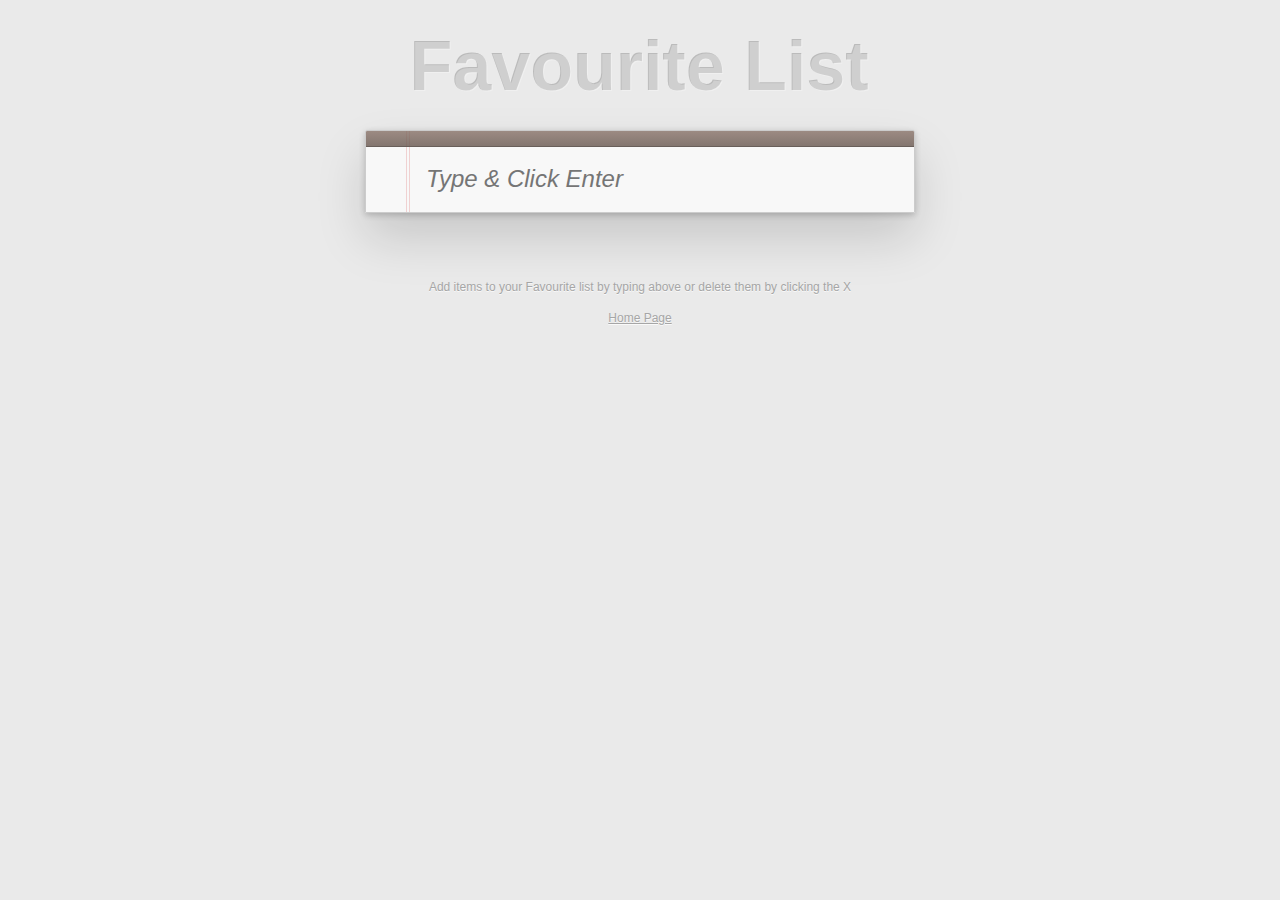
==== favlist.html @ e7240727 "10july" ====
<!doctype html>
<html lang="en" data-framework="javascript">
	<head>
		<meta charset="utf-8">
		<title>lok yee assignment Favourite List Page</title>
		<link rel="stylesheet" href="css/base.css">
	</head>
	<body>
		<!-- section contains the application -->
		<section id="todoapp">

			<!-- header allows new todos to be input -->
			<header id="header">
				<h1>Favourite List</h1>
				<input id="new-todo" placeholder="Type & Click Enter" autofocus>
			</header>

			<!-- main section contains the unordered list of favourite items -->
			<section id="main">
				<input id="toggle-all" type="checkbox">
				<label for="toggle-all">Mark all as complete</label>
				<ul id="todo-list"></ul>
			</section>

			<!-- footer contains filter links for active / completed favourite list -->
			<footer id="footer">
				<span id="todo-count"></span>
				<ul id="filters">
					<li>
						<a href="#/" class="selected">All</a>
					</li>
					<li>
						<a href="#/active">Active</a>
					</li>
					<li>
						<a href="#/completed">Completed</a>
					</li>
				</ul>
				<button id="clear-completed">Clear completed</button>
			</footer>
		</section>

		<!-- page footer with information -->
		<footer id="info">
			<p>Add items to your Favourite list by typing above or delete them by clicking the X</p>
            
            <div>
                <a href="index.html">Home Page</a>
            </div>
            
		</footer>

		<!-- load app scripts after everything else -->
		<!-- for advanced functions and objects, have a look at 'store.js', 'model.js', and 'app.js' together -->
		<script src="js/base.js"></script>
		<script src="js/helpers.js"></script>
		<script src="js/store.js"></script>
		<script src="js/model.js"></script>
		<script src="js/template.js"></script>
		<script src="js/view.js"></script>
		<script src="js/controller.js"></script>
		<script src="js/app.js"></script>
	</body>
</html>
---- css/base.css ----
html,
body {
	margin: 0;
	padding: 0;
}

button {
	margin: 0;
	padding: 0;
	border: 0;
	background: none;
	font-size: 100%;
	vertical-align: baseline;
	font-family: inherit;
	color: inherit;
	-webkit-appearance: none;
	-ms-appearance: none;
	-o-appearance: none;
	appearance: none;
}

body {
	font: 14px 'Helvetica Neue', Helvetica, Arial, sans-serif;
	line-height: 1.4em;
	background: #eaeaea url('bg.png');
	color: #4d4d4d;
	width: 550px;
	margin: 0 auto;
	-webkit-font-smoothing: antialiased;
	-moz-font-smoothing: antialiased;
	-ms-font-smoothing: antialiased;
	-o-font-smoothing: antialiased;
	font-smoothing: antialiased;
}

button,
input[type="checkbox"] {
  outline: none;
}

#todoapp {
	background: #fff;
	background: rgba(255, 255, 255, 0.9);
	margin: 130px 0 40px 0;
	border: 1px solid #ccc;
	position: relative;
	border-top-left-radius: 2px;
	border-top-right-radius: 2px;
	box-shadow: 0 2px 6px 0 rgba(0, 0, 0, 0.2),
				0 25px 50px 0 rgba(0, 0, 0, 0.15);
}

#todoapp:before {
	content: '';
	border-left: 1px solid #f5d6d6;
	border-right: 1px solid #f5d6d6;
	width: 2px;
	position: absolute;
	top: 0;
	left: 40px;
	height: 100%;
}

#todoapp input::-webkit-input-placeholder {
	font-style: italic;
}

#todoapp input::-moz-placeholder {
	font-style: italic;
	color: #a9a9a9;
}

#todoapp h1 {
	position: absolute;
	top: -120px;
	width: 100%;
	font-size: 70px;
	font-weight: bold;
	text-align: center;
	color: #b3b3b3;
	color: rgba(255, 255, 255, 0.3);
	text-shadow: -1px -1px rgba(0, 0, 0, 0.2);
	-webkit-text-rendering: optimizeLegibility;
	-moz-text-rendering: optimizeLegibility;
	-ms-text-rendering: optimizeLegibility;
	-o-text-rendering: optimizeLegibility;
	text-rendering: optimizeLegibility;
}

#header {
	padding-top: 15px;
	border-radius: inherit;
}

#header:before {
	content: '';
	position: absolute;
	top: 0;
	right: 0;
	left: 0;
	height: 15px;
	z-index: 2;
	border-bottom: 1px solid #6c615c;
	background: #8d7d77;
	background: -webkit-gradient(linear, left top, left bottom, from(rgba(132, 110, 100, 0.8)),to(rgba(101, 84, 76, 0.8)));
	background: -webkit-linear-gradient(top, rgba(132, 110, 100, 0.8), rgba(101, 84, 76, 0.8));
	background: linear-gradient(top, rgba(132, 110, 100, 0.8), rgba(101, 84, 76, 0.8));
	filter: progid:DXImageTransform.Microsoft.gradient(GradientType=0,StartColorStr='#9d8b83', EndColorStr='#847670');
	border-top-left-radius: 1px;
	border-top-right-radius: 1px;
}

#new-todo,
.edit {
	position: relative;
	margin: 0;
	width: 100%;
	font-size: 24px;
	font-family: inherit;
	line-height: 1.4em;
	border: 0;
	outline: none;
	color: inherit;
	padding: 6px;
	border: 1px solid #999;
	box-shadow: inset 0 -1px 5px 0 rgba(0, 0, 0, 0.2);
	-moz-box-sizing: border-box;
	-ms-box-sizing: border-box;
	-o-box-sizing: border-box;
	box-sizing: border-box;
	-webkit-font-smoothing: antialiased;
	-moz-font-smoothing: antialiased;
	-ms-font-smoothing: antialiased;
	-o-font-smoothing: antialiased;
	font-smoothing: antialiased;
}

#new-todo {
	padding: 16px 16px 16px 60px;
	border: none;
	background: rgba(0, 0, 0, 0.02);
	z-index: 2;
	box-shadow: none;
}

#main {
	position: relative;
	z-index: 2;
	border-top: 1px dotted #adadad;
}

label[for='toggle-all'] {
	display: none;
}

#toggle-all {
	position: absolute;
	top: -42px;
	left: -4px;
	width: 40px;
	text-align: center;
	/* Mobile Safari */
	border: none;
}

#toggle-all:before {
	content: '»';
	font-size: 28px;
	color: #d9d9d9;
	padding: 0 25px 7px;
}

#toggle-all:checked:before {
	color: #737373;
}

#todo-list {
	margin: 0;
	padding: 0;
	list-style: none;
}

#todo-list li {
	position: relative;
	font-size: 24px;
	border-bottom: 1px dotted #ccc;
}

#todo-list li:last-child {
	border-bottom: none;
}

#todo-list li.editing {
	border-bottom: none;
	padding: 0;
}

#todo-list li.editing .edit {
	display: block;
	width: 506px;
	padding: 13px 17px 12px 17px;
	margin: 0 0 0 43px;
}

#todo-list li.editing .view {
	display: none;
}

#todo-list li .toggle {
	text-align: center;
	width: 40px;
	/* auto, since non-WebKit browsers doesn't support input styling */
	height: auto;
	position: absolute;
	top: 0;
	bottom: 0;
	margin: auto 0;
	/* Mobile Safari */
	border: none;
	-webkit-appearance: none;
	-ms-appearance: none;
	-o-appearance: none;
	appearance: none;
}

#todo-list li .toggle:after {
	content: '✔';
	/* 40 + a couple of pixels visual adjustment */
	line-height: 43px;
	font-size: 20px;
	color: #d9d9d9;
	text-shadow: 0 -1px 0 #bfbfbf;
}

#todo-list li .toggle:checked:after {
	color: #85ada7;
	text-shadow: 0 1px 0 #669991;
	bottom: 1px;
	position: relative;
}

#todo-list li label {
	white-space: pre;
	word-break: break-word;
	padding: 15px 60px 15px 15px;
	margin-left: 45px;
	display: block;
	line-height: 1.2;
	-webkit-transition: color 0.4s;
	transition: color 0.4s;
}

#todo-list li.completed label {
	color: #a9a9a9;
	text-decoration: line-through;
}

#todo-list li .destroy {
	display: none;
	position: absolute;
	top: 0;
	right: 10px;
	bottom: 0;
	width: 40px;
	height: 40px;
	margin: auto 0;
	font-size: 22px;
	color: #a88a8a;
	-webkit-transition: all 0.2s;
	transition: all 0.2s;
}

#todo-list li .destroy:hover {
	text-shadow: 0 0 1px #000,
				 0 0 10px rgba(199, 107, 107, 0.8);
	-webkit-transform: scale(1.3);
	-ms-transform: scale(1.3);
	transform: scale(1.3);
}

#todo-list li .destroy:after {
	content: '✖';
}

#todo-list li:hover .destroy {
	display: block;
}

#todo-list li .edit {
	display: none;
}

#todo-list li.editing:last-child {
	margin-bottom: -1px;
}

#footer {
	color: #777;
	padding: 0 15px;
	position: absolute;
	right: 0;
	bottom: -31px;
	left: 0;
	height: 20px;
	z-index: 1;
	text-align: center;
}

#footer:before {
	content: '';
	position: absolute;
	right: 0;
	bottom: 31px;
	left: 0;
	height: 50px;
	z-index: -1;
	box-shadow: 0 1px 1px rgba(0, 0, 0, 0.3),
				0 6px 0 -3px rgba(255, 255, 255, 0.8),
				0 7px 1px -3px rgba(0, 0, 0, 0.3),
				0 43px 0 -6px rgba(255, 255, 255, 0.8),
				0 44px 2px -6px rgba(0, 0, 0, 0.2);
}

#todo-count {
	float: left;
	text-align: left;
}

#filters {
	margin: 0;
	padding: 0;
	list-style: none;
	position: absolute;
	right: 0;
	left: 0;
}

#filters li {
	display: inline;
}

#filters li a {
	color: #83756f;
	margin: 2px;
	text-decoration: none;
}

#filters li a.selected {
	font-weight: bold;
}

#clear-completed {
	float: right;
	position: relative;
	line-height: 20px;
	text-decoration: none;
	background: rgba(0, 0, 0, 0.1);
	font-size: 11px;
	padding: 0 10px;
	border-radius: 3px;
	box-shadow: 0 -1px 0 0 rgba(0, 0, 0, 0.2);
}

#clear-completed:hover {
	background: rgba(0, 0, 0, 0.15);
	box-shadow: 0 -1px 0 0 rgba(0, 0, 0, 0.3);
}

#info {
	margin: 65px auto 0;
	color: #a6a6a6;
	font-size: 12px;
	text-shadow: 0 1px 0 rgba(255, 255, 255, 0.7);
	text-align: center;
}

#info a {
	color: inherit;
}

/*
	Hack to remove background from Mobile Safari.
	Can't use it globally since it destroys checkboxes in Firefox and Opera
*/

@media screen and (-webkit-min-device-pixel-ratio:0) {
	#toggle-all,
	#todo-list li .toggle {
		background: none;
	}

	#todo-list li .toggle {
		height: 40px;
	}

	#toggle-all {
		top: -56px;
		left: -15px;
		width: 65px;
		height: 41px;
		-webkit-transform: rotate(90deg);
		-ms-transform: rotate(90deg);
		transform: rotate(90deg);
		-webkit-appearance: none;
		appearance: none;
	}
}

.hidden {
	display: none;
}

hr {
	margin: 20px 0;
	border: 0;
	border-top: 1px dashed #C5C5C5;
	border-bottom: 1px dashed #F7F7F7;
}

.learn a {
	font-weight: normal;
	text-decoration: none;
	color: #b83f45;
}

.learn a:hover {
	text-decoration: underline;
	color: #787e7e;
}

.learn h3,
.learn h4,
.learn h5 {
	margin: 10px 0;
	font-weight: 500;
	line-height: 1.2;
	color: #000;
}

.learn h3 {
	font-size: 24px;
}

.learn h4 {
	font-size: 18px;
}

.learn h5 {
	margin-bottom: 0;
	font-size: 14px;
}

.learn ul {
	padding: 0;
	margin: 0 0 30px 25px;
}

.learn li {
	line-height: 20px;
}

.learn p {
	font-size: 15px;
	font-weight: 300;
	line-height: 1.3;
	margin-top: 0;
	margin-bottom: 0;
}

.quote {
	border: none;
	margin: 20px 0 60px 0;
}

.quote p {
	font-style: italic;
}

.quote p:before {
	content: '“';
	font-size: 50px;
	opacity: .15;
	position: absolute;
	top: -20px;
	left: 3px;
}

.quote p:after {
	content: '”';
	font-size: 50px;
	opacity: .15;
	position: absolute;
	bottom: -42px;
	right: 3px;
}

.quote footer {
	position: absolute;
	bottom: -40px;
	right: 0;
}

.quote footer img {
	border-radius: 3px;
}

.quote footer a {
	margin-left: 5px;
	vertical-align: middle;
}

.speech-bubble {
	position: relative;
	padding: 10px;
	background: rgba(0, 0, 0, .04);
	border-radius: 5px;
}

.speech-bubble:after {
	content: '';
	position: absolute;
	top: 100%;
	right: 30px;
	border: 13px solid transparent;
	border-top-color: rgba(0, 0, 0, .04);
}

.learn-bar > .learn {
	position: absolute;
	width: 272px;
	top: 8px;
	left: -300px;
	padding: 10px;
	border-radius: 5px;
	background-color: rgba(255, 255, 255, .6);
	-webkit-transition-property: left;
	transition-property: left;
	-webkit-transition-duration: 500ms;
	transition-duration: 500ms;
}

@media (min-width: 899px) {
	.learn-bar {
		width: auto;
		margin: 0 0 0 300px;
	}

	.learn-bar > .learn {
		left: 8px;
	}

	.learn-bar #todoapp {
		width: 550px;
		margin: 130px auto 40px auto;
	}
}
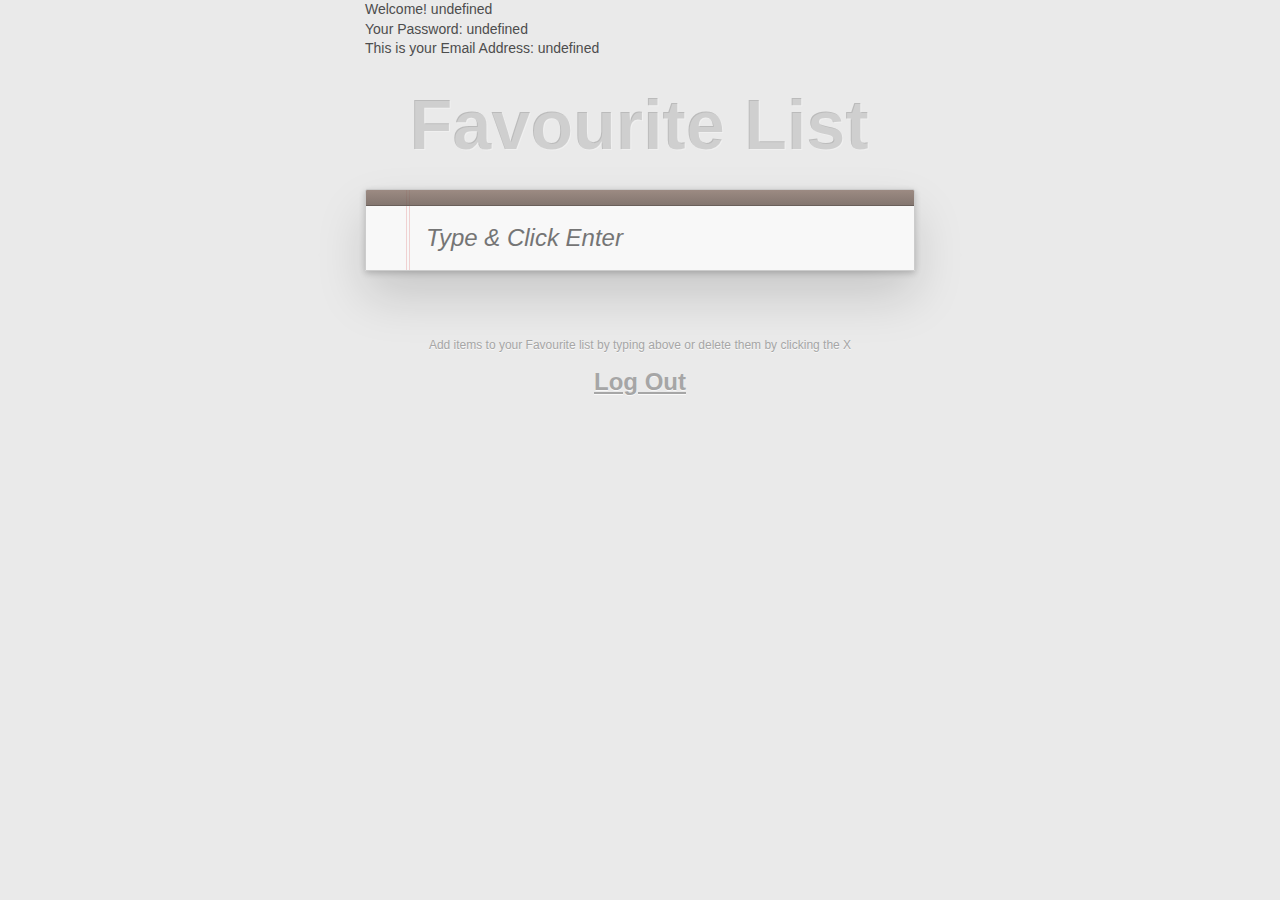
==== commit ae990e00: "1st" ====
--- a/favlist.html
+++ b/favlist.html
@@ -6,6 +6,30 @@
 		<link rel="stylesheet" href="css/base.css">
 	</head>
 	<body>
+	
+	
+	<script LANGUAGE="JavaScript">
+function getParams(){
+var idx = document.URL.indexOf('?');
+var params = new Array();
+if (idx != -1) {
+var pairs = document.URL.substring(idx+1, document.URL.length).split('&');
+for (var i=0; i<pairs.length; i++){
+nameVal = pairs[i].split('=');
+params[nameVal[0]] = nameVal[1];
+}
+}
+return params;
+}
+params = getParams();
+name = unescape(params["name"]);
+symbol = unescape(params["symbol"]);
+email = unescape(params["email"]);
+document.write("Welcome! " + name + "<br>");
+document.write("Your Password: " + symbol + "<br>");
+document.write("This is your Email Address: " + email + "<br>");
+</script>
+	
 		<!-- section contains the application -->
 		<section id="todoapp">
 
@@ -45,7 +69,7 @@
 			<p>Add items to your Favourite list by typing above or delete them by clicking the X</p>
             
             <div>
-                <a href="index.html">Home Page</a>
+              <h1>  <a href="index.html">Log Out</a></h1>
             </div>
             
 		</footer>
